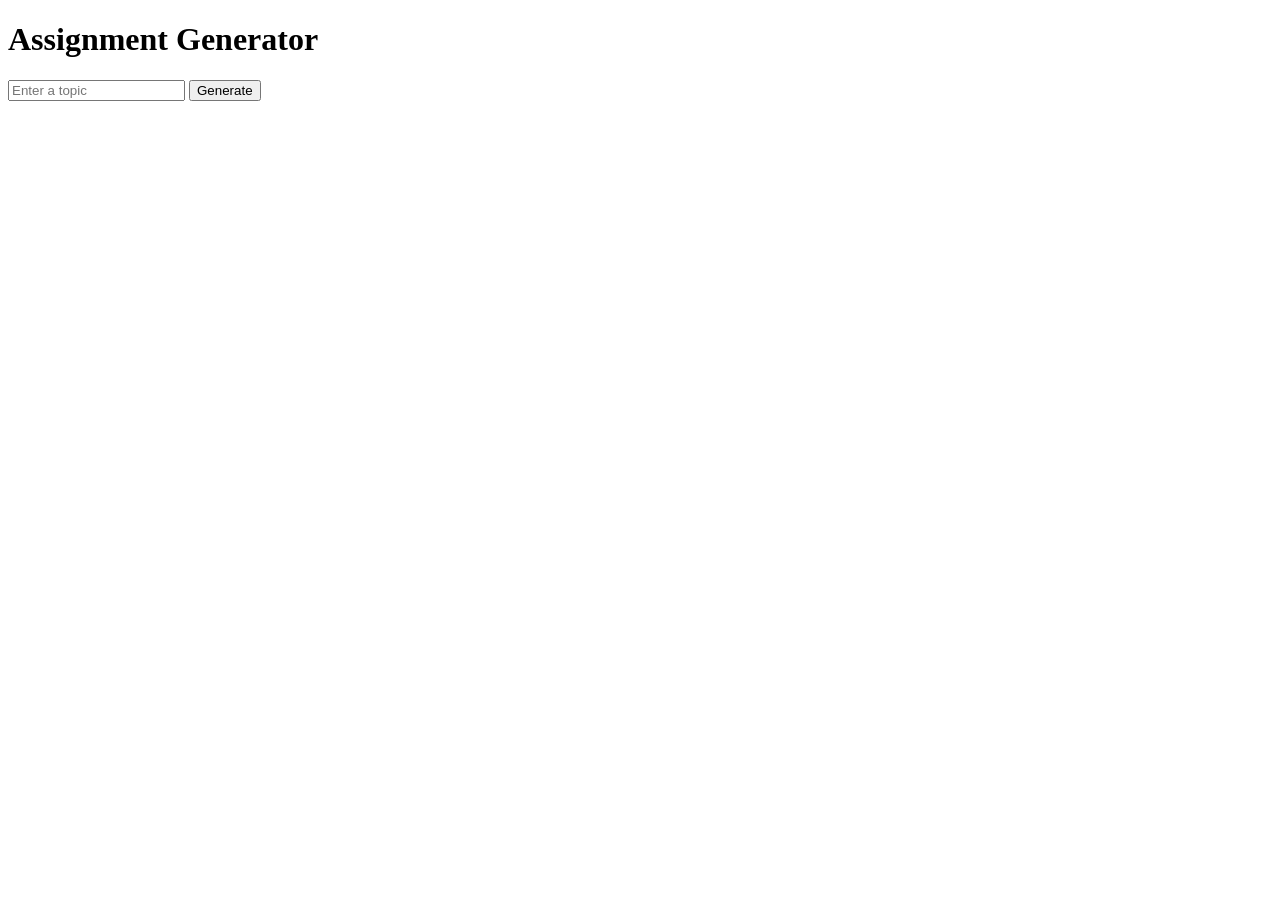
==== AI_Assignment_generator/templates/index.html @ b2968cbd "Reorganized project: moved frontend files to templates/static folders" ====
<!DOCTYPE html>
<html lang="en">
<head>
    <meta charset="UTF-8">
    <meta name="viewport" content="width=device-width, initial-scale=1.0">
    <title>Assignment Generator</title>
    <link rel="stylesheet" href="{{ url_for('static', filename='style.css') }}">
</head>
<body>

    <h1>Assignment Generator</h1>

    <input type="text" id="topicInput" placeholder="Enter a topic">

    <button onclick="generateAssignment()">Generate</button>

    <div id="output"></div>

    <script>
      async function generateAssignment() {
        const topic = document.getElementById("topicInput").value;  // ✅ fixed id

        const response = await fetch("http://127.0.0.1:5000/generate", {
          method: "POST",
          headers: {
            "Content-Type": "application/json"
          },
          body: JSON.stringify({ prompt: topic })  // ✅ send user input
        });

        const data = await response.json();
        console.log(data);
        document.getElementById("output").innerText = data.assignment;  // ✅ use correct key
      }
    </script>
</body>
</html>
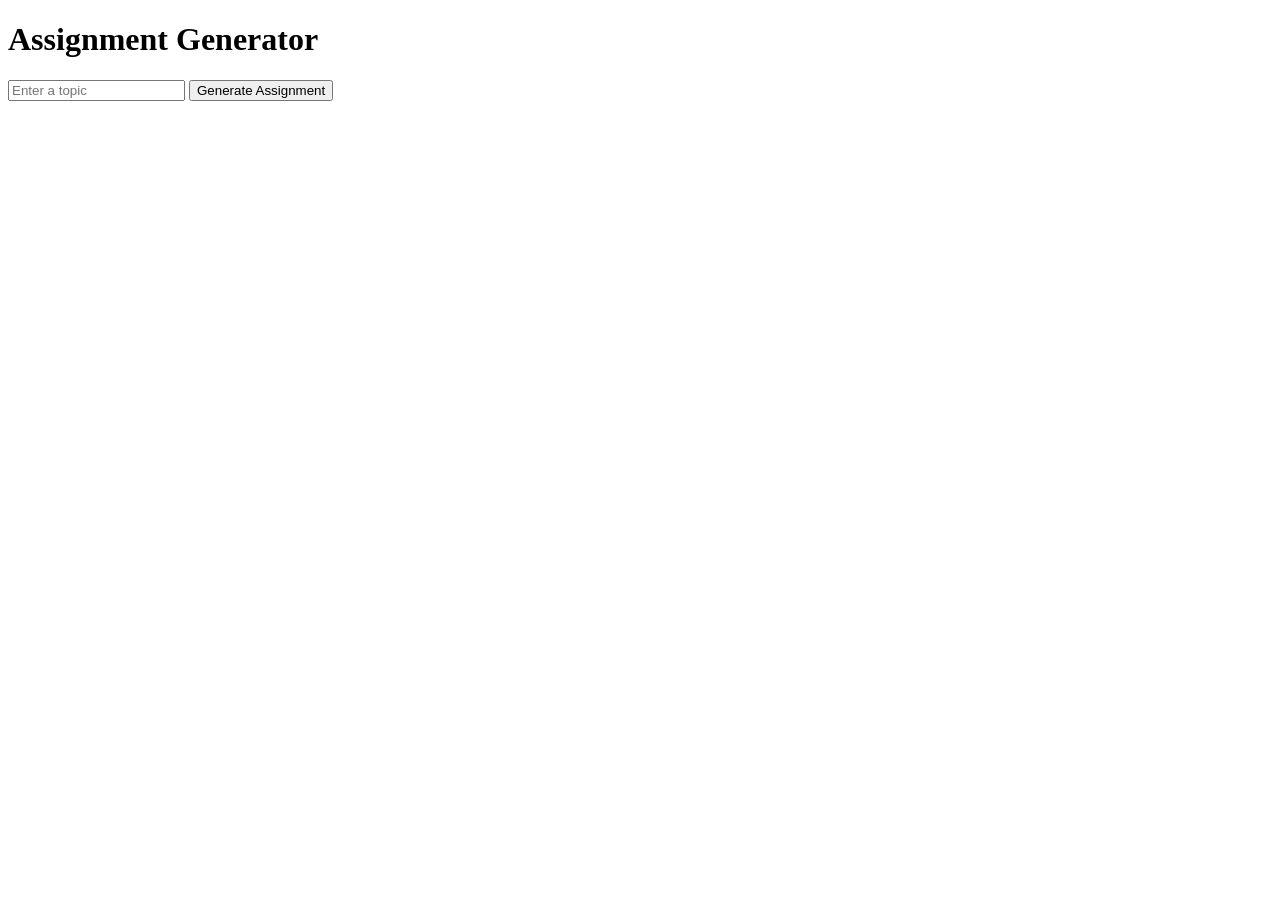
==== commit edc580c2: "updated merge backend and frondend" ====
--- a/AI_Assignment_generator/templates/index.html
+++ b/AI_Assignment_generator/templates/index.html
@@ -12,9 +12,9 @@
 
     <input type="text" id="topicInput" placeholder="Enter a topic">
 
-    <button onclick="generateAssignment()">Generate</button>
+    <button onclick="generateAssignment()">Generate Assignment</button>
 
-    <div id="output"></div>
+    <pre id="assignmentOutput"></pre>
 
     <script>
       async function generateAssignment() {
@@ -29,8 +29,11 @@
         });
 
         const data = await response.json();
-        console.log(data);
-        document.getElementById("output").innerText = data.assignment;  // ✅ use correct key
+        if (data.assignment) {
+        document.getElementById("assignmentOutput").innerText = data.assignment;
+    } else if (data.error) {
+        alert(data.error);
+    }  // ✅ use correct key
       }
     </script>
 </body>
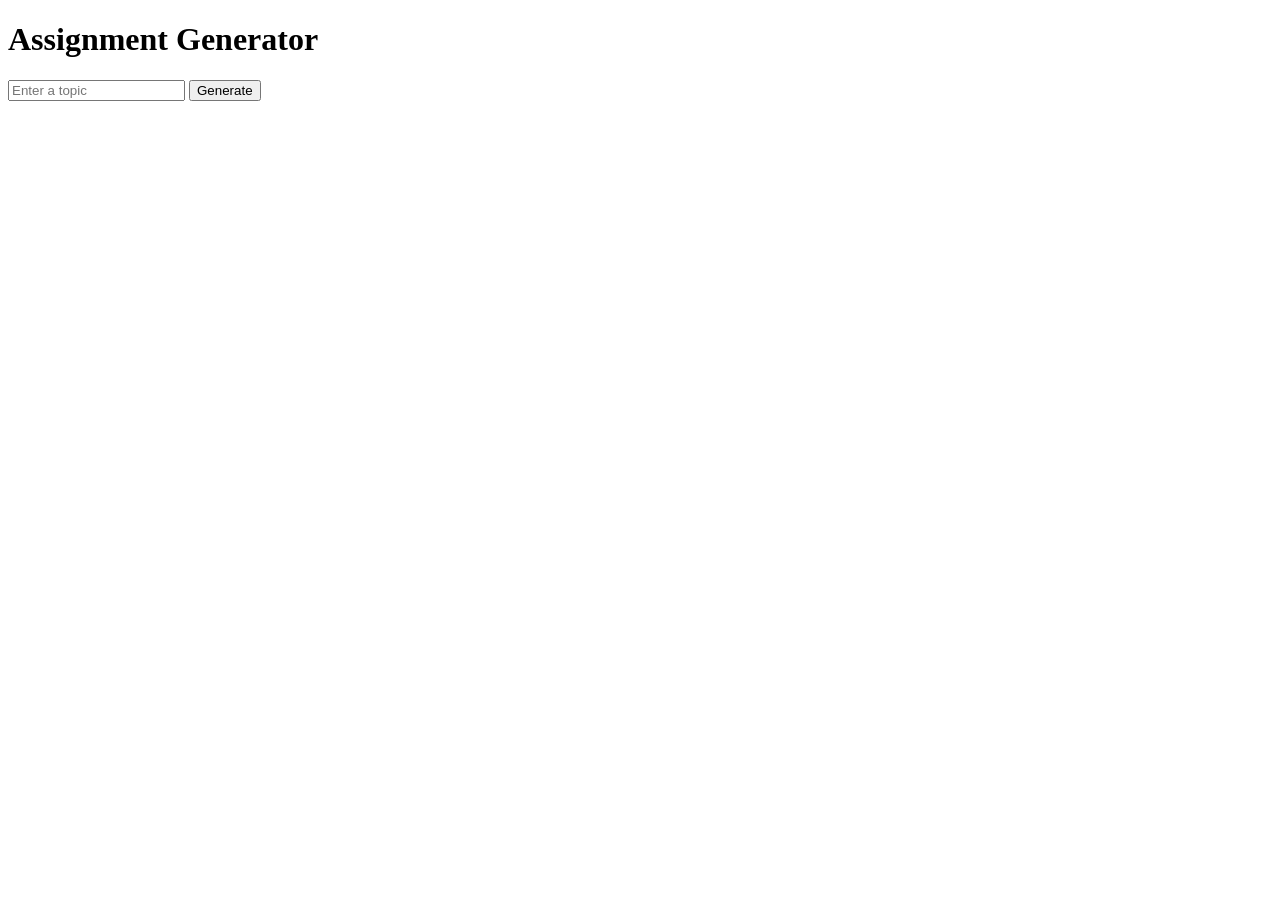
==== commit 0560a144: "new model" ====
--- a/AI_Assignment_generator/templates/index.html
+++ b/AI_Assignment_generator/templates/index.html
@@ -12,9 +12,9 @@
 
     <input type="text" id="topicInput" placeholder="Enter a topic">
 
-    <button onclick="generateAssignment()">Generate Assignment</button>
+    <button onclick="generateAssignment()">Generate</button>
 
-    <pre id="assignmentOutput"></pre>
+    <div id="output"></div>
 
     <script>
       async function generateAssignment() {
@@ -29,11 +29,8 @@
         });
 
         const data = await response.json();
-        if (data.assignment) {
-        document.getElementById("assignmentOutput").innerText = data.assignment;
-    } else if (data.error) {
-        alert(data.error);
-    }  // ✅ use correct key
+        console.log(data);
+        document.getElementById("output").innerText = data.assignment;  // ✅ use correct key
       }
     </script>
 </body>
